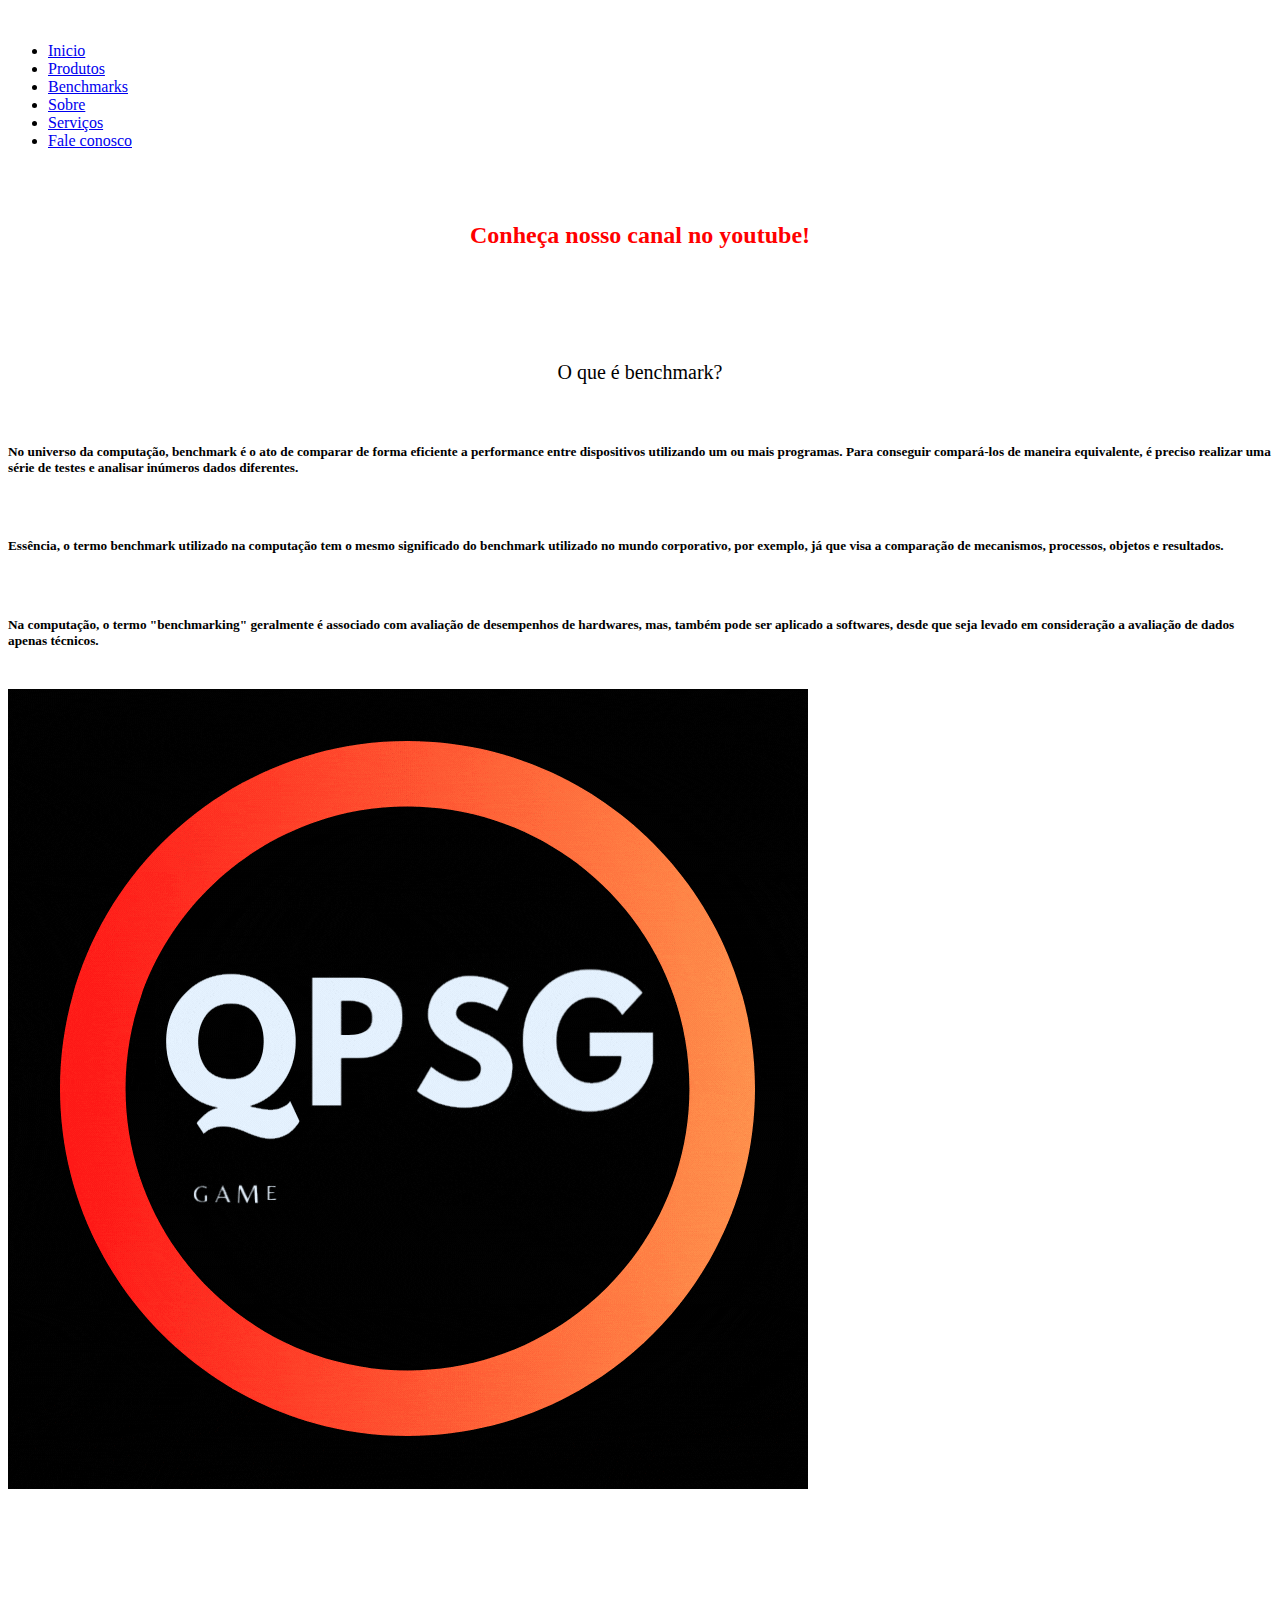
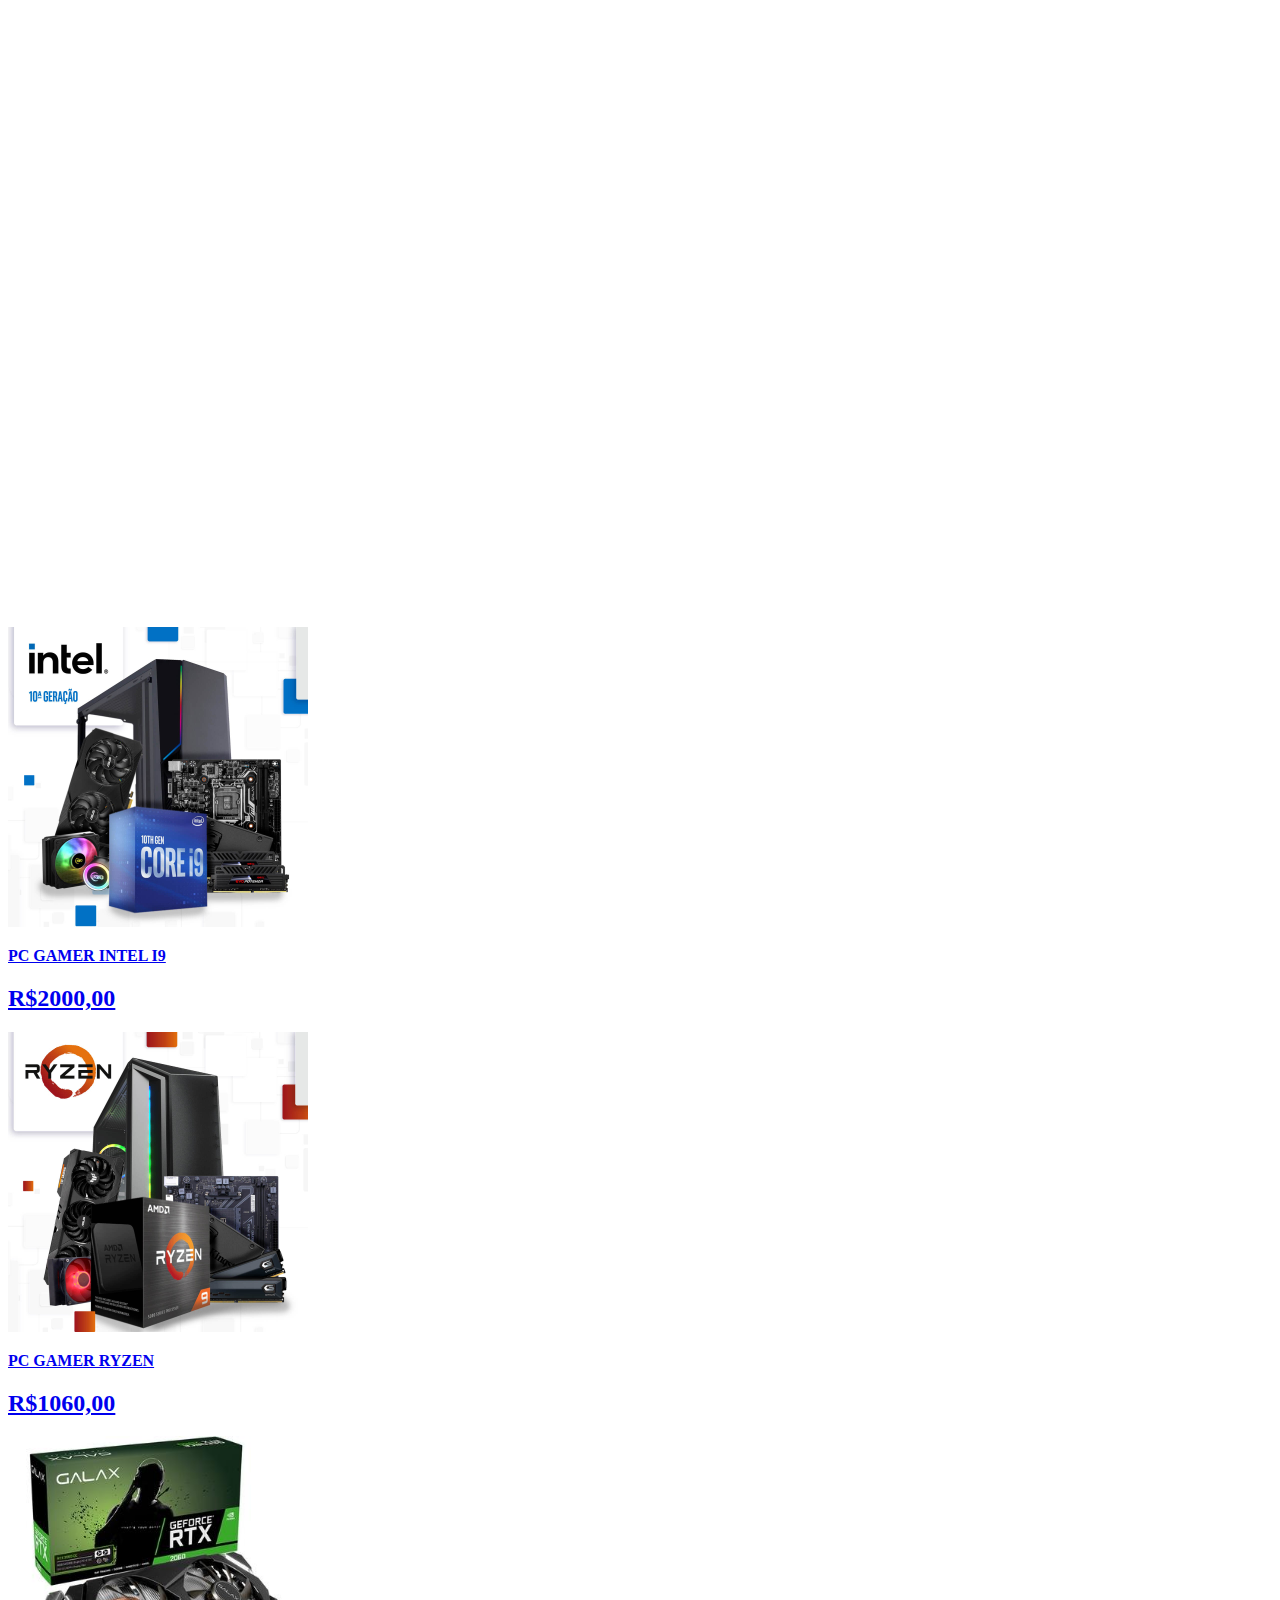
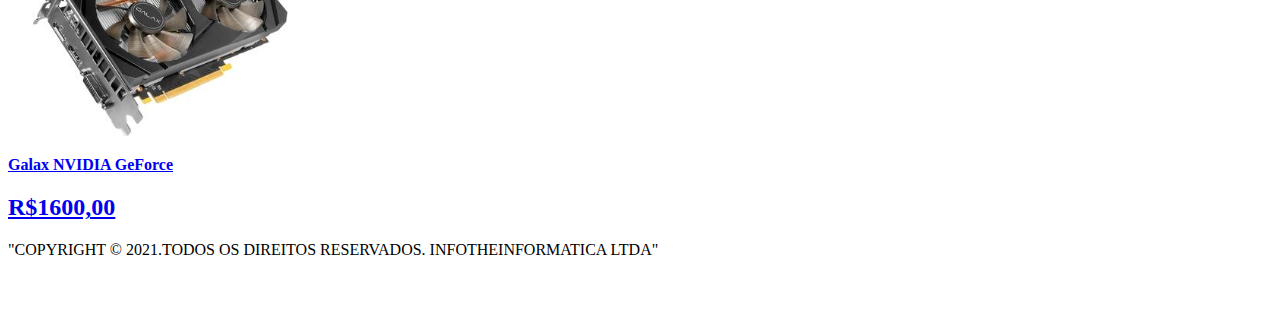
==== Benchmarks.html @ 46957a09 "Add files via upload" ====
<!DOCTYPE html>
<html lang="pt-br">
<head>
    <meta charset="UTF-8">
    <meta http-equiv="X-UA-Compatible" content="IE=edge">
    <meta name="viewport" content="width=device-width, initial-scale=1.0">
    <link rel="shortcut icon" href="Imagens/Inicio/icone.ico" type="image/x-icon">
    <link rel="stylesheet"    href="CSS/Style.css"> 
    <script type="text/javascript" src="js/script.js"  ></script>
    <title>InfotheInformatica-benchmarks</title>
    
</head>
<body>
    <br>
    <div>
        <ul>
            <li><a href="Index.html">Inicio</a></li>
            <li><a href="Produtos.html">Produtos</a></li>
            <li><a href="Benchmarks.html">Benchmarks</a></li>
            <li><a href="Sobre a empresa.html">Sobre</a></li>
            <li><a href="Serviços.html">Serviços</a></li>
            <li><a href="Fale conosco.html">Fale conosco</a></li>
        </ul>
        <br>
        <br>
    <div>
        <p><h2 style="color:rgb(255, 0, 0); text-align: center;">Conheça nosso canal no youtube!</h2></p>
    </div>
    <br>
    <br>  
    <div>
        <br>
        <br>
        <p style="text-align: center; font-size: 20px;">O que é benchmark?</p>
        <br>
            <p><h5>
            No universo da computação, benchmark é o ato de comparar de forma eficiente a performance entre dispositivos utilizando um ou mais programas. Para conseguir compará-los de maneira equivalente, é preciso realizar uma série de testes e analisar inúmeros dados diferentes.
            </h5></p>
            <br>
            <p><h5> 
             Essência, o termo benchmark utilizado na computação tem o mesmo significado do benchmark utilizado no mundo corporativo, por exemplo, já que visa a comparação de mecanismos, processos, objetos e resultados.
            </h5></p>
            <br>
            <p><h5>
            Na computação, o termo "benchmarking" geralmente é associado com avaliação de desempenhos de hardwares, mas, também pode ser aplicado a softwares, desde que seja levado em consideração a avaliação de dados apenas técnicos.</h5>
            </h5></p>
            <br>
    </div>
            <div>
                <a href="https://www.youtube.com/channel/UCG80piYn15-lQjRTmxiykDg"><img src="Imagens/Benchmarks/Azul Escuro com Ícone Odontológico Logotipo.gif" class="imgsld2"  img-responsive img-thumbnail></a>
                <br>
                <br>
                <br>
                <br>
                <br>
                <br>
                <br>
                <br>
            </div>
            <div>
            <iframe width="425" height="300" src="https://www.youtube.com/embed/uEb6pqKlPCU" title="YouTube video player" frameborder="0" allow="accelerometer; autoplay; clipboard-write; encrypted-media; gyroscope; picture-in-picture" allowfullscreen></iframe>
            <iframe width="425" height="300" src="https://www.youtube.com/embed/dIBme-RrzWI" title="YouTube video player" frameborder="0" allow="accelerometer; autoplay; clipboard-write; encrypted-media; gyroscope; picture-in-picture" allowfullscreen></iframe>   
            <iframe width="425" height="300" src="https://www.youtube.com/embed/uEb6pqKlPCU" title="YouTube video player" frameborder="0" allow="accelerometer; autoplay; clipboard-write; encrypted-media; gyroscope; picture-in-picture" allowfullscreen></iframe>  
            </div>

            <link href="" rel="stylesheet">
            <section class="hero-section">
              <div class="card-grid">
                <a class="card" href="#">
                  <div class="card__background" > <img src="Imagens/Produtos/PC GAME INTEL.jpg" width="300" height="300" ></div>
                  <div class="card__content">
                    <p class="card__category"><b>PC GAMER INTEL I9</b></p>
                    <h2 class="card__heading"> R$2000,00 </h2>
                  </div>
                </a>
                <a class="card" href="#">
                  <div class="card__background" ><img src="Imagens/Produtos/computador-t-gamer-plataforma-amd-ryzen-3000_119506.jpg" width="300" height="300" ></div>
                  <div class="card__content">
                    <p class="card__category"><b>PC GAMER RYZEN</b></p>
                    <h2 class="card__heading">R$1060,00</h2>
                  </div>
                </a>
                <a class="card" href="#">
                  <div class="card__background" ><img src="Imagens/Produtos/GFORC.jpg" width="300" height="300" ></div>   
                  <div class="card__content">
                    <p class="card__category"><b>Galax NVIDIA GeForce</b></p>
                    <h2 class="card__heading">R$1600,00</h2>
                  </div>
                </li>
                </a>
              <div>
            </section>
            <footer class="footerf">
                <div>
                    <p>
                        "COPYRIGHT © 2021.TODOS OS DIREITOS RESERVADOS. INFOTHEINFORMATICA LTDA"
                    </p>
                </div>
                </footer>
    <br>
    <br> 
    <div>
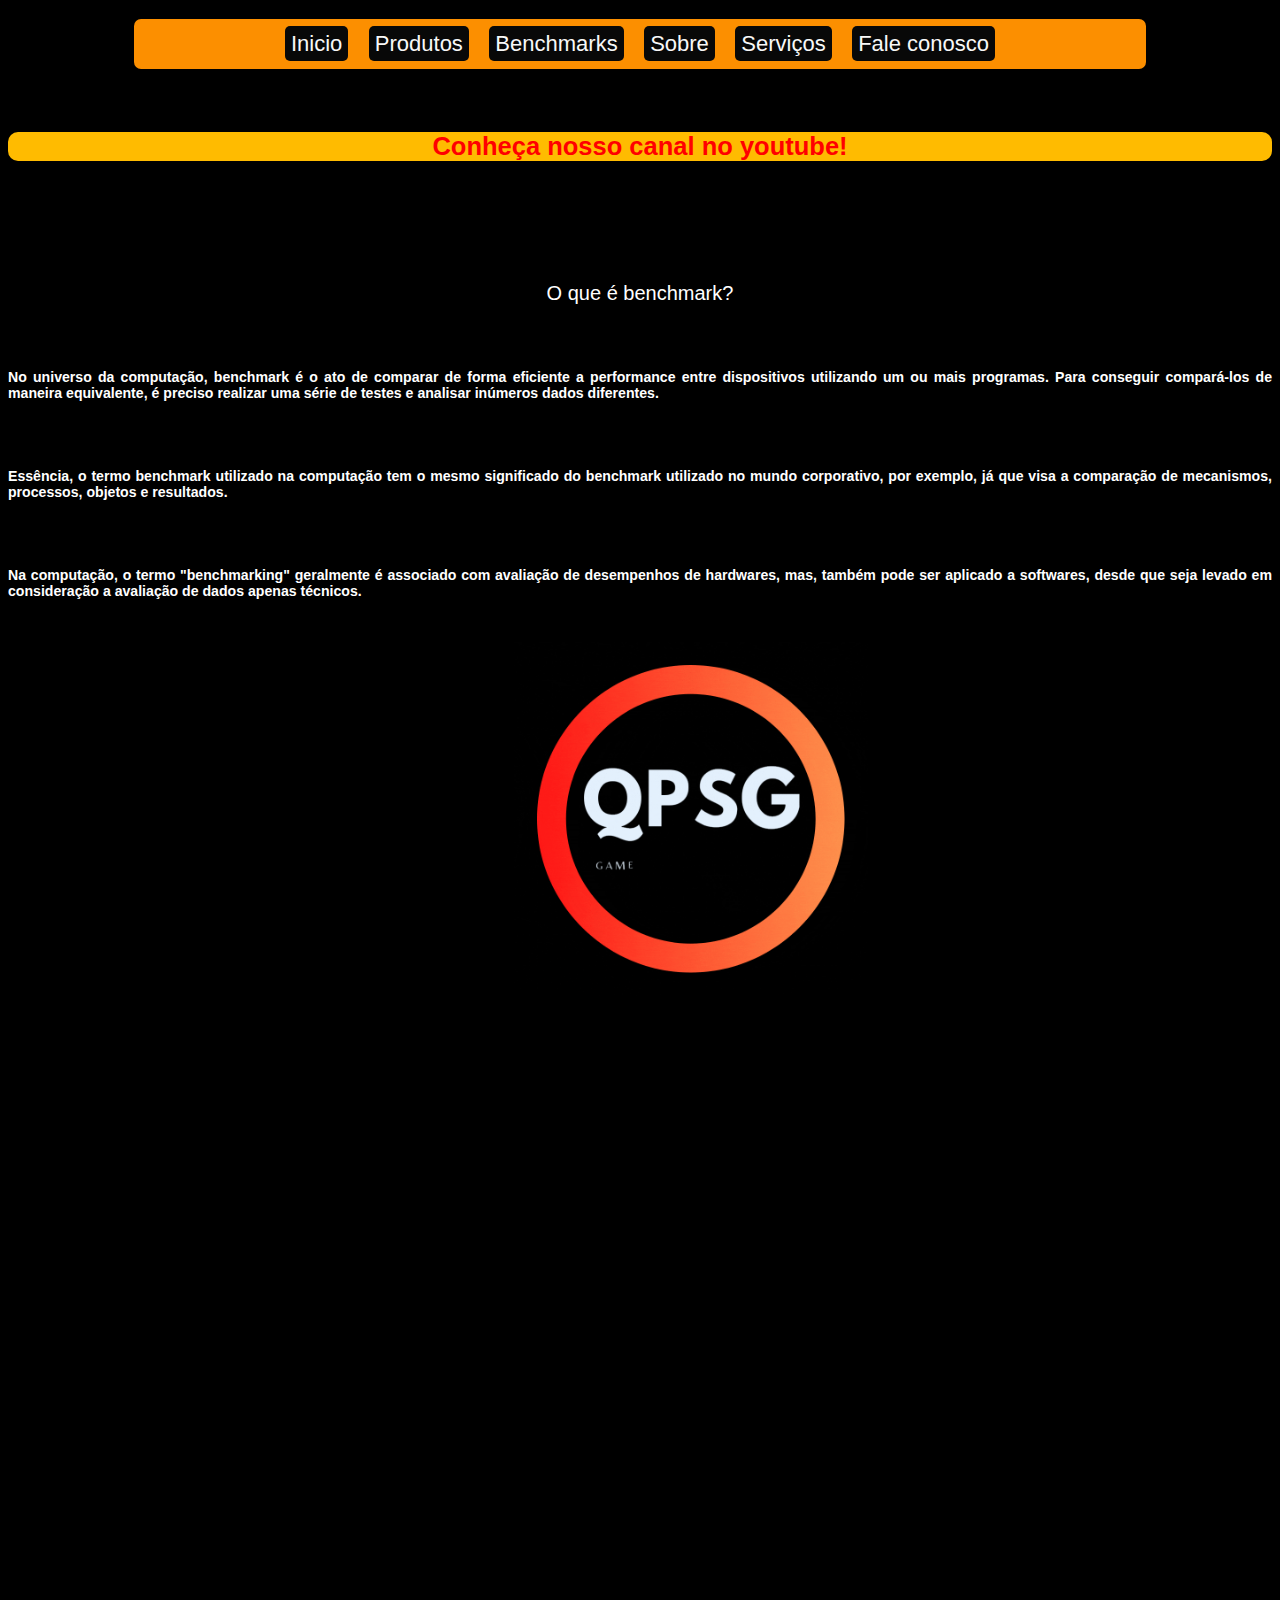
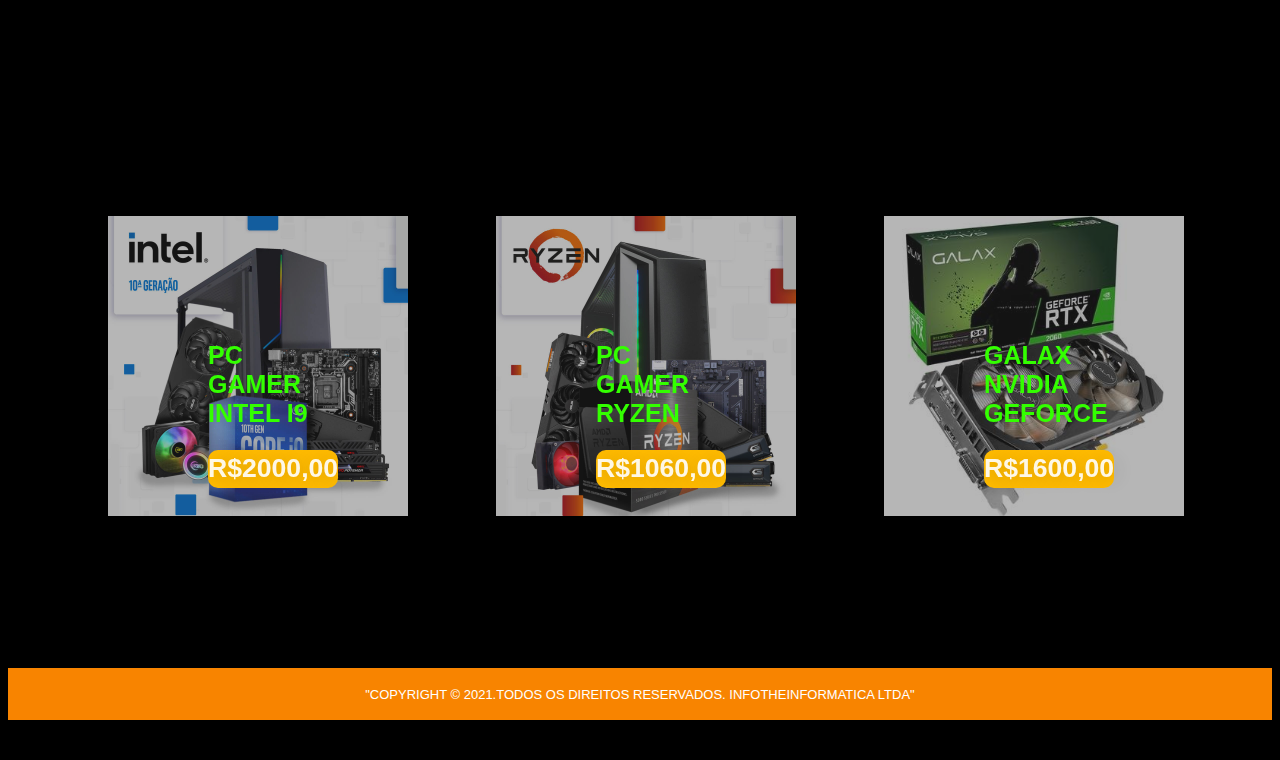
==== commit d9a6c6d4: "Update Benchmarks.html" ====
--- a/Benchmarks.html
+++ b/Benchmarks.html
@@ -57,7 +57,7 @@
                 <br>
                 <br>
             </div>
-            <div>
+            <div aling= middle>
             <iframe width="425" height="300" src="https://www.youtube.com/embed/uEb6pqKlPCU" title="YouTube video player" frameborder="0" allow="accelerometer; autoplay; clipboard-write; encrypted-media; gyroscope; picture-in-picture" allowfullscreen></iframe>
             <iframe width="425" height="300" src="https://www.youtube.com/embed/dIBme-RrzWI" title="YouTube video player" frameborder="0" allow="accelerometer; autoplay; clipboard-write; encrypted-media; gyroscope; picture-in-picture" allowfullscreen></iframe>   
             <iframe width="425" height="300" src="https://www.youtube.com/embed/uEb6pqKlPCU" title="YouTube video player" frameborder="0" allow="accelerometer; autoplay; clipboard-write; encrypted-media; gyroscope; picture-in-picture" allowfullscreen></iframe>  
@@ -99,4 +99,4 @@
                 </footer>
     <br>
     <br> 
-    <div>+    <div>
--- a/CSS/Style.css
+++ b/CSS/Style.css
@@ -0,0 +1,256 @@
+:root{
+    --background-dark: #000000;
+    --text-light: rgba(255,255,255,0.6);
+    --text-lighter: rgba(255,255,255,0.9);
+    --spacing-s: 8px;
+    --spacing-m: 16px;
+    --spacing-l: 100px;
+    --spacing-xl: 32px;
+    --spacing-xxl: 64px;
+    --width-container: 1200px;
+  }
+  
+ 
+  div.box {
+    width: 400px;
+    display: inline-block;
+    margin-right: 11px;
+    text-align: center;
+  }
+
+ 
+  html{
+    height: 100%;
+    font-family: 'Montserrat', sans-serif;
+    font-size: 14px;
+  }
+  
+
+  .hero-section{
+    align-items: flex-start;
+    background-image: linear-gradient(15deg, #000000 0%, #000000 150%);
+    display: flex;
+    min-height: 100%;
+    justify-content: center;
+    padding: var(--spacing-xxl) var(--spacing-l);
+  }
+  
+  .card-grid{
+    display: grid;
+    grid-template-columns: repeat(1, 1fr);
+    grid-column-gap: var(--spacing-l);
+    grid-row-gap: var(--spacing-l);
+    max-width: var(--width-container);
+    width: 100%;
+  }
+  
+  @media(min-width: 550px){
+    .card-grid{
+      grid-template-columns: repeat(3, 1fr); 
+    }
+  }
+  
+  @media(min-width: 960px){
+    .card-grid{
+      grid-template-columns: repeat(3, 1fr); 
+    }
+  }
+  
+  .card{
+    list-style: none;
+    position: relative;
+  }
+  
+  .card:before{
+    content: '';
+    display: block;
+    padding-bottom: 100%;
+    width: 100%;
+  }
+  
+  .card__background{
+    background-size: cover;
+    background-position: center;
+    border-radius: var(--spacing-l);
+    bottom: 0;
+    filter: brightness(0.75) saturate(1.2) contrast(0.85);
+    left: 0;
+    position: absolute;
+    right: 0;
+    top: 0;
+    transform-origin: center;
+    transform: scale(1) translateZ(0);
+    transition: 
+      filter 200ms linear,
+      transform 200ms linear;
+  }
+  
+  .card:hover .card__background{
+    transform: scale(1.05) translateZ(0);
+  }
+  
+  .card-grid:hover > .card:not(:hover) .card__background{
+    filter: brightness(0.5) saturate(0) contrast(1.2) blur(20px);
+  }
+  
+  .card__content{
+    left: 0;
+    padding: var(--spacing-l);
+    position: absolute;
+    top: 0;
+  }
+  
+  .card__category{
+    color: rgb(51, 255, 0);
+    font-size: 25px;
+    margin-bottom: var(--spacing-s);
+    text-transform: uppercase;
+  }
+  
+  .card__heading{
+    color: var(--text-lighter);
+    font-size: 1.9rem;
+    text-shadow: 2px 2px 20px rgba(0,0,0,0.2);
+    line-height: 1.4;
+    word-spacing: 100vw;
+  }
+
+  *{
+    padding: 1;
+    margin: 1;
+    box-sizing: border-box;
+}
+    header{text-align: auto;font-size: 70px; font-family: 'Franklin Gothic Medium', 'Arial Narrow', Arial, sans-serif;
+
+    }
+
+  .imginicial{
+      margin: auto;
+      height: 80%;
+      width: 80%;
+      max-width: 100%;
+      margin-left: 10%;
+      margin-right: 10%;
+
+}
+
+.imginicial01{
+    margin: auto;
+    height: 80%;
+    width: 27%;
+    max-width: 100%;
+    margin-left: 8%;
+    margin-right: -1%;
+}
+
+    .imgsld2{
+    margin: auto;
+    width: 28%;
+    max-width: 100%;
+    margin-left: 40%;
+    margin-right: 0%;
+    right: 10%;
+}
+
+  .texto{
+      padding: 1rem 2rem 0rem 1rem;
+  }
+  .txt2{
+    font-size: 20px;
+    text-align: center;
+    padding: 5px;
+    background: #ff0000;
+    color: white;
+    border-radius: 55px;
+    margin-left: 69%;
+    margin-right: 9%;
+  }
+  .text3{
+      margin-top: 46px;
+
+  }
+
+
+h1{
+
+    background: rgb(252, 143, 0);
+    color: rgb(0, 0, 0);
+    font-family:'Franklin Gothic Medium', 'Arial Narrow', Arial, sans-serif;
+    margin-left: 0%;
+    margin-right: 0%;
+    margin-top: 10px;
+    text-align: center;
+    font-size: 300%;
+    margin:auto;
+}
+h2{
+
+    text-align: center;
+    background-color: rgb(255, 187, 0);
+    border-radius: 10px;
+}
+h3{
+    font-size: 20px;
+    text-align: center;
+    background-color: rgb(109, 5, 228);
+    border-radius: 10px;
+    margin-left: 10%;
+    margin-right: 10%;
+    padding: 5px;
+
+}
+
+body{
+    text-align: justify;
+    background-color: rgb(0, 0, 0);
+    font-family: Verdana, Geneva, Tahoma, sans-serif;
+    font-size: 17px;
+    color:white;
+}
+ul{ 
+    border-radius: 7px;
+    margin-left: 10%;
+    margin-right: 10%;
+    margin-top: -9px;
+    padding: 12px;
+    background-color: rgb(252, 143, 0); 
+    text-align-last: center;
+    font-family: 'Gill Sans', 'Gill Sans MT', Calibri, 'Trebuchet MS', sans-serif;
+    font-size: 10%;
+}
+li {
+    list-style:none;
+    margin: 10px;
+    display: inline;
+}
+li a {
+    font-size: 22px;
+    padding: 5px 6px; 
+    margin:0;
+    border: 0px solid rgb(248, 132, 0); 
+    background: rgb(8, 8, 8);
+    text-decoration: none;
+    color:rgb(248, 248, 248);
+    -webkit-border-radius:10%;
+    -moz-border-radius:10px;
+    border-radius:5px;}
+
+li a:hover {
+background: rgb(255, 255, 255);
+color: #000; 
+border-color: #000;}
+
+a{color: white;font-family:'Trebuchet MS', 'Lucida Sans Unicode', 'Lucida Grande', 'Lucida Sans', Arial, sans-serif;font-size: 25px; }
+
+.footerf
+{background:rgb(248, 132, 0);
+ text-align: center;
+ padding: .4rem 0;
+ font-size: 13px;
+ text-align: center;
+ border-radius: 0px;
+ margin-left: 0%;
+ margin-right: 0%;
+ 
+}
+
